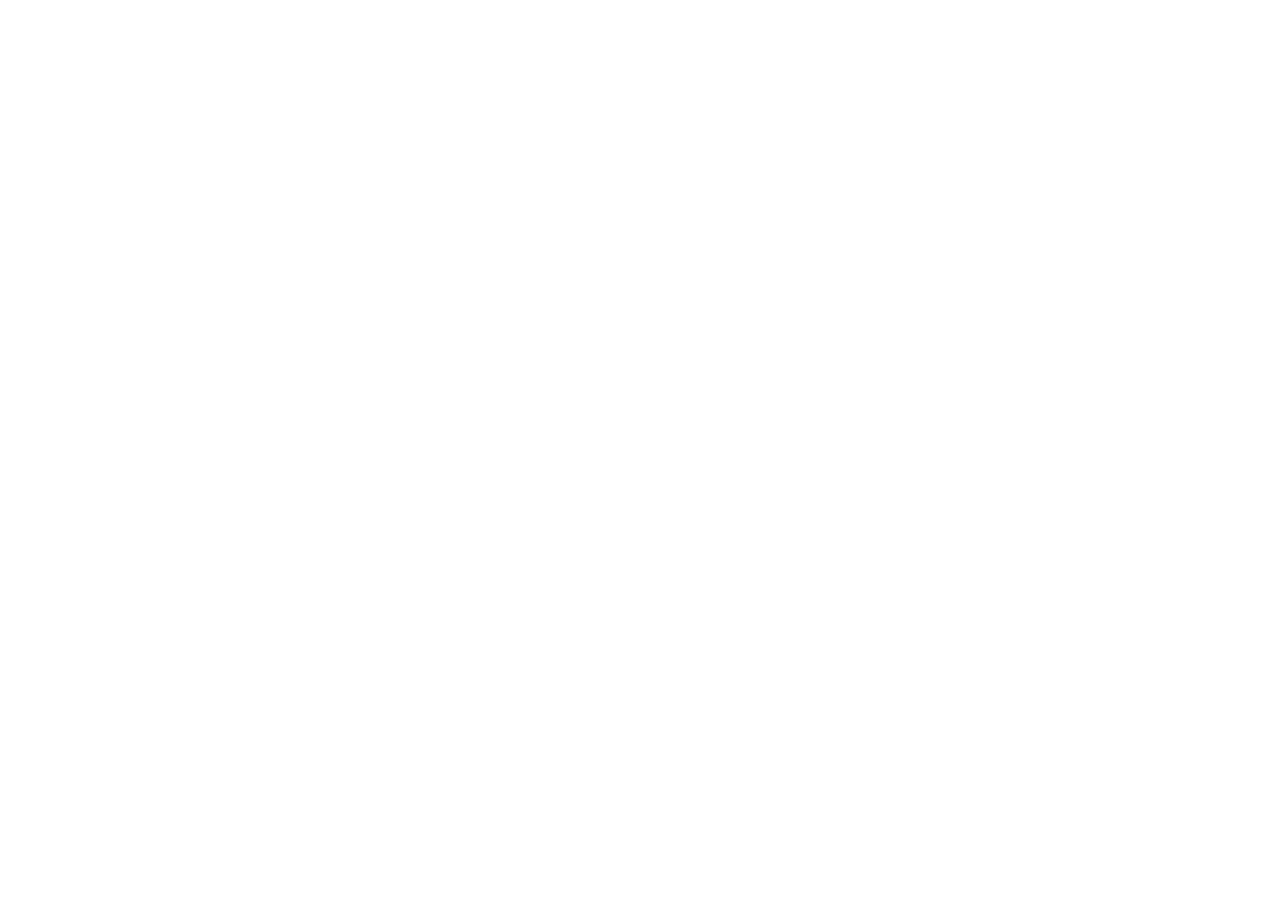
==== index.html.html @ 64e6bea6 "set background color" ====
<!DOCTYPE html>
  <html lang="en-ca">
  <head>
    <meta charset="utf-8">
    <title>Dinosaur Designs</title>
    <meta name="viewport" content="width=device-width,initial-scale=1">
    <link href=".css" rel="stylesheet">
  </head>
  <body>

  </body>
  </html>
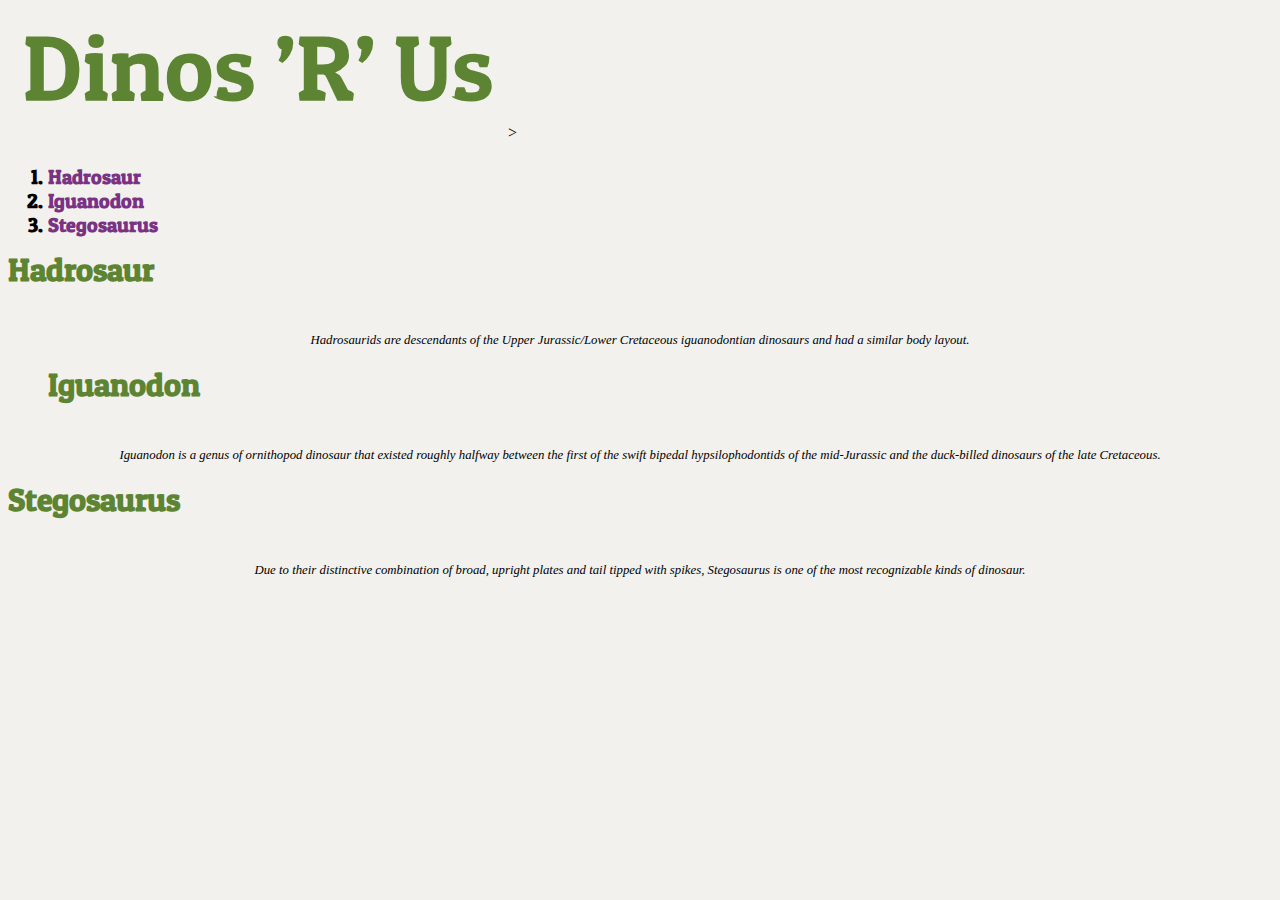
==== commit 93050ad6: "add content to css file" ====
--- a/index.html.html
+++ b/index.html.html
@@ -3,9 +3,38 @@
   <head>
     <meta charset="utf-8">
     <title>Dinosaur Designs</title>
+    <svg xmlns="http://www.w3.org/2000/svg" width="500" height="130" viewBox="0 0 500 130"><defs><style>.a{fill:#5d8432;}</style></defs><title>logo</title><path class="a" d="M41.9,92.8H18.2l-0.9-7.7q1.2-1.6,5.1-3.1V39.5q-3.8-1.4-5.1-3.2l0.9-7.7H38.9q15,0,23.7,8.4t8.8,24.6q0,16.2-7.9,23.7T41.9,92.8ZM35.8,82.7h6.7q7,0,11-4.2t4-16.4q0-23.2-17.6-23.2H35.8V82.7Z"/><path class="a" d="M77.6,46.3a43,43,0,0,1,9.7-1.2q4.5,0,7.5.3V82.5a12.5,12.5,0,0,1,5.1,3.2L99,92.8H77.6l-0.9-7.2q1.3-1.8,5.1-3.2V56.6a12,12,0,0,1-5.1-3.2Zm10.5-6.4q-7.8,0-7.8-7t7.8-7q7.8,0,7.8,7T88.1,39.9Z"/><path class="a" d="M104.5,46.3a43.6,43.6,0,0,1,9.2-1.1l6.8,0.2V50a18.3,18.3,0,0,1,6.2-3.2,23.8,23.8,0,0,1,7.4-1.3q9.1,0,12.8,4.3t3.7,14.8V82.5a12.5,12.5,0,0,1,5.1,3.2l-0.9,7.2H133.4l-0.9-7.2q1.3-1.8,5.1-3.2V64.1q0-5-1.6-6.7t-5.8-1.7a14.4,14.4,0,0,0-8.4,3V82.5a12.5,12.5,0,0,1,5.1,3.2l-0.9,7.2H104.5l-0.9-7.2q1.3-1.8,5.1-3.2V56.6a12,12,0,0,1-5.1-3.2Z"/><path class="a" d="M180.4,93.5q-11,0-16.3-5.9T158.8,70q0-11.9,5.9-18.1t17-6.3q11.1,0,16.4,5.6t5.3,17.4q0,11.9-6,18.4T180.4,93.5Zm-8.2-24.4q0,14.9,8.9,14.9a7.5,7.5,0,0,0,6.7-3.4q2.2-3.4,2.2-11.1,0-14.5-9.1-14.5a7.4,7.4,0,0,0-6.6,3.2Q172.2,61.5,172.2,69.2Z"/><path class="a" d="M226.8,53.9q-6.1,0-6.1,3.6t6.4,5.1l7.3,2q11.3,3,11.3,13.1a14.7,14.7,0,0,1-4.9,11.4q-4.9,4.4-15.5,4.4t-16.6-3-0.1-2a20.3,20.3,0,0,1,2-9.2h7.7A14.3,14.3,0,0,1,220,84a19.4,19.4,0,0,0,5.3.6q8.2,0,8.2-4.6a3.1,3.1,0,0,0-1.1-2.5,12.3,12.3,0,0,0-4.4-1.9l-7.3-2.1a19.9,19.9,0,0,1-8.8-4.7q-3.2-3.1-3.2-9.2a12.2,12.2,0,0,1,4.9-10q4.9-3.9,14.1-3.9a39.5,39.5,0,0,1,15.5,2.7c0.1,0.6.1,1.2,0.1,1.9a19.7,19.7,0,0,1-2,8.9h-7.6a13.2,13.2,0,0,1-1.6-4.5A21.5,21.5,0,0,0,226.8,53.9Z"/><path class="a" d="M269.4,34.9q0-7.1,7.9-7.1t7.9,7.1a22.3,22.3,0,0,1-3.2,11.6,27.1,27.1,0,0,1-7.6,8.5l-3.9-2.4a19.4,19.4,0,0,0,3.1-10,10.1,10.1,0,0,0-.1-1.4,5.5,5.5,0,0,1-2.9-2.3A6.9,6.9,0,0,1,269.4,34.9Z"/><path class="a" d="M341,47.4A15,15,0,0,1,337,58a25.3,25.3,0,0,1-9.9,6.5q4.6,2,6.1,4.7l6.8,12.9q4.4,1.5,5.9,3.4l-0.9,7.2H329.4L318.7,70q-1.5-3.4-3.4-3.4h-6V81.5q6.8,1.5,8.5,3.6l-0.9,7.7H291.6l-0.9-7.7q1.2-1.6,5.1-3.1V39.5q-3.8-1.4-5.1-3.2l0.9-7.7h23.7q13,0.2,19.3,4.2T341,47.4Zm-26.3-8.6h-5.5V56.4h5.3q6.3,0,9.4-1.9t3.1-6.8q0-4.9-3.2-6.9T314.7,38.8Z"/><path class="a" d="M349.3,34.9q0-7.1,7.9-7.1t7.9,7.1a22.3,22.3,0,0,1-3.2,11.6,27.1,27.1,0,0,1-7.6,8.5l-3.9-2.4a19.4,19.4,0,0,0,3.1-10,10.1,10.1,0,0,0-.1-1.4,5.5,5.5,0,0,1-2.9-2.3A6.9,6.9,0,0,1,349.3,34.9Z"/><path class="a" d="M433,87.6q-5.5,5.9-17.9,5.9t-17.3-5.8q-5-5.8-5-18.2v-30a12,12,0,0,1-5.1-3.2l0.9-7.7h21.7l0.9,7.7a12.5,12.5,0,0,1-5.1,3.2V69.9q0,6.7,2.2,9.9t7.9,3.2q5.7,0,8-3.3t2.3-9.8V39.5q-3.8-1.4-5.1-3.2l0.9-7.7h20.4l0.9,7.7a12.5,12.5,0,0,1-5.1,3.2v30Q438.5,81.7,433,87.6Z"/><path class="a" d="M464.8,53.9q-6.1,0-6.1,3.6t6.4,5.1l7.3,2q11.3,3,11.3,13.1a14.7,14.7,0,0,1-4.9,11.4q-4.9,4.4-15.5,4.4t-16.6-3-0.1-2a20.3,20.3,0,0,1,2-9.2h7.7A14.3,14.3,0,0,1,458,84a19.4,19.4,0,0,0,5.3.6q8.2,0,8.2-4.6a3.1,3.1,0,0,0-1.1-2.5,12.3,12.3,0,0,0-4.4-1.9l-7.3-2.1a19.9,19.9,0,0,1-8.8-4.7q-3.2-3.1-3.2-9.2a12.2,12.2,0,0,1,4.9-10q4.9-3.9,14.1-3.9a39.5,39.5,0,0,1,15.5,2.7c0.1,0.6.1,1.2,0.1,1.9a19.7,19.7,0,0,1-2,8.9h-7.6a13.2,13.2,0,0,1-1.6-4.5A21.5,21.5,0,0,0,464.8,53.9Z"/></svg>>
     <meta name="viewport" content="width=device-width,initial-scale=1">
-    <link href=".css" rel="stylesheet">
+    <link href="css/main.css" rel="stylesheet">
+    <link href="https://fonts.googleapis.com/css?family=Patua+One" rel="stylesheet">
+    <nav>
+      <ol>
+        <li><a href="#">Hadrosaur</a></li>
+        <li><a href="#">Iguanodon</a></li>
+        <li><a href="#">Stegosaurus</a></li>
+    </nav>
   </head>
+  <h1>Hadrosaur</h1><font-size+2>
+  <figure>
+    <title> Hadrosaur </title>
+    <img src="images/hadrosaur.jpg" alt="" width="100%">
+    <figcaption><i>Hadrosaurids are descendants of the Upper Jurassic/Lower Cretaceous iguanodontian
+      dinosaurs and had a similar body layout.</i></figcaption>
+  </figure>
+  <figure>
+    <h1> Iguanodon</h1>
+    <title> Iguanodon </title>
+    <img src="images/iguanodon.jpg" alt="" width="100%">
+    <figcaption><i>Iguanodon is a genus of ornithopod dinosaur that existed roughly halfway between the first of the swift bipedal hypsilophodontids of the mid-Jurassic and the duck-billed dinosaurs of the late Cretaceous.
+</i></figcaption>
+  </figure>
+  <h1>Stegosaurus</h1>
+  <figure>
+    <title> Stegosaurus</title>
+    <img src="images/stegosaurus.jpg" alt="" width="100%">
+    <figcaption><i>Due to their distinctive combination of broad, upright plates and tail tipped with spikes, Stegosaurus is one of the most recognizable kinds of dinosaur.
+</i></figcaption>
+  </figure>
   <body>
 
   </body>
--- a/css/main.css
+++ b/css/main.css
@@ -0,0 +1,25 @@
+html {
+  background-color: #f2f1ed;
+  font-family: Georgia, serif;
+  line-height: 1.5rem
+}
+nav
+{font-weight:bold;
+font-family: 'Patua One', cursive;
+font-size: 1.25rem
+}
+a:link{
+color:#793284;
+text-decoration: none;}
+a:hover{
+color:#b42885;
+text-decoration: none;}
+h1,h2,h3{
+  font-family: 'Patua One', cursive;
+  color:#5d8432
+}
+h1{font-size:200%}
+figure
+figcaption{
+  text-align:center;
+  font-size:80%}
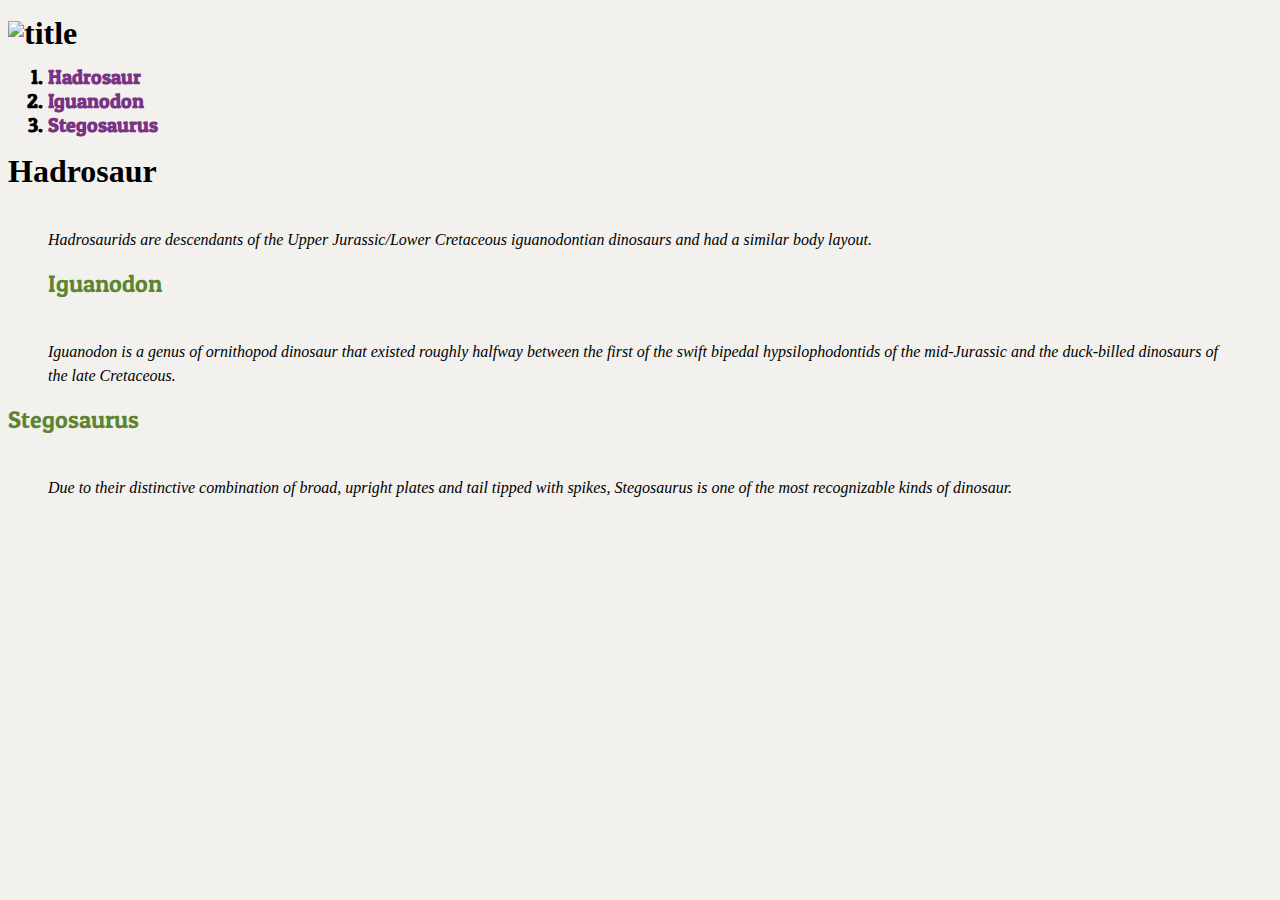
==== commit 6aacc209: "make changes to css file content" ====
--- a/index.html.html
+++ b/index.html.html
@@ -3,18 +3,21 @@
   <head>
     <meta charset="utf-8">
     <title>Dinosaur Designs</title>
-    <svg xmlns="http://www.w3.org/2000/svg" width="500" height="130" viewBox="0 0 500 130"><defs><style>.a{fill:#5d8432;}</style></defs><title>logo</title><path class="a" d="M41.9,92.8H18.2l-0.9-7.7q1.2-1.6,5.1-3.1V39.5q-3.8-1.4-5.1-3.2l0.9-7.7H38.9q15,0,23.7,8.4t8.8,24.6q0,16.2-7.9,23.7T41.9,92.8ZM35.8,82.7h6.7q7,0,11-4.2t4-16.4q0-23.2-17.6-23.2H35.8V82.7Z"/><path class="a" d="M77.6,46.3a43,43,0,0,1,9.7-1.2q4.5,0,7.5.3V82.5a12.5,12.5,0,0,1,5.1,3.2L99,92.8H77.6l-0.9-7.2q1.3-1.8,5.1-3.2V56.6a12,12,0,0,1-5.1-3.2Zm10.5-6.4q-7.8,0-7.8-7t7.8-7q7.8,0,7.8,7T88.1,39.9Z"/><path class="a" d="M104.5,46.3a43.6,43.6,0,0,1,9.2-1.1l6.8,0.2V50a18.3,18.3,0,0,1,6.2-3.2,23.8,23.8,0,0,1,7.4-1.3q9.1,0,12.8,4.3t3.7,14.8V82.5a12.5,12.5,0,0,1,5.1,3.2l-0.9,7.2H133.4l-0.9-7.2q1.3-1.8,5.1-3.2V64.1q0-5-1.6-6.7t-5.8-1.7a14.4,14.4,0,0,0-8.4,3V82.5a12.5,12.5,0,0,1,5.1,3.2l-0.9,7.2H104.5l-0.9-7.2q1.3-1.8,5.1-3.2V56.6a12,12,0,0,1-5.1-3.2Z"/><path class="a" d="M180.4,93.5q-11,0-16.3-5.9T158.8,70q0-11.9,5.9-18.1t17-6.3q11.1,0,16.4,5.6t5.3,17.4q0,11.9-6,18.4T180.4,93.5Zm-8.2-24.4q0,14.9,8.9,14.9a7.5,7.5,0,0,0,6.7-3.4q2.2-3.4,2.2-11.1,0-14.5-9.1-14.5a7.4,7.4,0,0,0-6.6,3.2Q172.2,61.5,172.2,69.2Z"/><path class="a" d="M226.8,53.9q-6.1,0-6.1,3.6t6.4,5.1l7.3,2q11.3,3,11.3,13.1a14.7,14.7,0,0,1-4.9,11.4q-4.9,4.4-15.5,4.4t-16.6-3-0.1-2a20.3,20.3,0,0,1,2-9.2h7.7A14.3,14.3,0,0,1,220,84a19.4,19.4,0,0,0,5.3.6q8.2,0,8.2-4.6a3.1,3.1,0,0,0-1.1-2.5,12.3,12.3,0,0,0-4.4-1.9l-7.3-2.1a19.9,19.9,0,0,1-8.8-4.7q-3.2-3.1-3.2-9.2a12.2,12.2,0,0,1,4.9-10q4.9-3.9,14.1-3.9a39.5,39.5,0,0,1,15.5,2.7c0.1,0.6.1,1.2,0.1,1.9a19.7,19.7,0,0,1-2,8.9h-7.6a13.2,13.2,0,0,1-1.6-4.5A21.5,21.5,0,0,0,226.8,53.9Z"/><path class="a" d="M269.4,34.9q0-7.1,7.9-7.1t7.9,7.1a22.3,22.3,0,0,1-3.2,11.6,27.1,27.1,0,0,1-7.6,8.5l-3.9-2.4a19.4,19.4,0,0,0,3.1-10,10.1,10.1,0,0,0-.1-1.4,5.5,5.5,0,0,1-2.9-2.3A6.9,6.9,0,0,1,269.4,34.9Z"/><path class="a" d="M341,47.4A15,15,0,0,1,337,58a25.3,25.3,0,0,1-9.9,6.5q4.6,2,6.1,4.7l6.8,12.9q4.4,1.5,5.9,3.4l-0.9,7.2H329.4L318.7,70q-1.5-3.4-3.4-3.4h-6V81.5q6.8,1.5,8.5,3.6l-0.9,7.7H291.6l-0.9-7.7q1.2-1.6,5.1-3.1V39.5q-3.8-1.4-5.1-3.2l0.9-7.7h23.7q13,0.2,19.3,4.2T341,47.4Zm-26.3-8.6h-5.5V56.4h5.3q6.3,0,9.4-1.9t3.1-6.8q0-4.9-3.2-6.9T314.7,38.8Z"/><path class="a" d="M349.3,34.9q0-7.1,7.9-7.1t7.9,7.1a22.3,22.3,0,0,1-3.2,11.6,27.1,27.1,0,0,1-7.6,8.5l-3.9-2.4a19.4,19.4,0,0,0,3.1-10,10.1,10.1,0,0,0-.1-1.4,5.5,5.5,0,0,1-2.9-2.3A6.9,6.9,0,0,1,349.3,34.9Z"/><path class="a" d="M433,87.6q-5.5,5.9-17.9,5.9t-17.3-5.8q-5-5.8-5-18.2v-30a12,12,0,0,1-5.1-3.2l0.9-7.7h21.7l0.9,7.7a12.5,12.5,0,0,1-5.1,3.2V69.9q0,6.7,2.2,9.9t7.9,3.2q5.7,0,8-3.3t2.3-9.8V39.5q-3.8-1.4-5.1-3.2l0.9-7.7h20.4l0.9,7.7a12.5,12.5,0,0,1-5.1,3.2v30Q438.5,81.7,433,87.6Z"/><path class="a" d="M464.8,53.9q-6.1,0-6.1,3.6t6.4,5.1l7.3,2q11.3,3,11.3,13.1a14.7,14.7,0,0,1-4.9,11.4q-4.9,4.4-15.5,4.4t-16.6-3-0.1-2a20.3,20.3,0,0,1,2-9.2h7.7A14.3,14.3,0,0,1,458,84a19.4,19.4,0,0,0,5.3.6q8.2,0,8.2-4.6a3.1,3.1,0,0,0-1.1-2.5,12.3,12.3,0,0,0-4.4-1.9l-7.3-2.1a19.9,19.9,0,0,1-8.8-4.7q-3.2-3.1-3.2-9.2a12.2,12.2,0,0,1,4.9-10q4.9-3.9,14.1-3.9a39.5,39.5,0,0,1,15.5,2.7c0.1,0.6.1,1.2,0.1,1.9a19.7,19.7,0,0,1-2,8.9h-7.6a13.2,13.2,0,0,1-1.6-4.5A21.5,21.5,0,0,0,464.8,53.9Z"/></svg>>
+    <meta name="handheldfriendly"content="true">
+    <meta name="mobileoptimized"content="240">
     <meta name="viewport" content="width=device-width,initial-scale=1">
+    <link href="https://fonts.googleapis.com/css?family=Patua+One" rel="stylesheet">
     <link href="css/main.css" rel="stylesheet">
-    <link href="https://fonts.googleapis.com/css?family=Patua+One" rel="stylesheet">
+  </head>
+  <body>
+    <h1><img src="images/dinos-r-us"alt="title"</h1>
     <nav>
       <ol>
         <li><a href="#">Hadrosaur</a></li>
         <li><a href="#">Iguanodon</a></li>
         <li><a href="#">Stegosaurus</a></li>
     </nav>
-  </head>
-  <h1>Hadrosaur</h1><font-size+2>
+  <h1>Hadrosaur</h1>
   <figure>
     <title> Hadrosaur </title>
     <img src="images/hadrosaur.jpg" alt="" width="100%">
@@ -22,20 +25,17 @@
       dinosaurs and had a similar body layout.</i></figcaption>
   </figure>
   <figure>
-    <h1> Iguanodon</h1>
+    <h2> Iguanodon</h2>
     <title> Iguanodon </title>
     <img src="images/iguanodon.jpg" alt="" width="100%">
-    <figcaption><i>Iguanodon is a genus of ornithopod dinosaur that existed roughly halfway between the first of the swift bipedal hypsilophodontids of the mid-Jurassic and the duck-billed dinosaurs of the late Cretaceous.
-</i></figcaption>
+    <figcaption><i>Iguanodon is a genus of ornithopod dinosaur that existed roughly halfway between the first of the swift bipedal hypsilophodontids of the mid-Jurassic and the duck-billed dinosaurs of the late Cretaceous.</caption></i></figcaption>
   </figure>
-  <h1>Stegosaurus</h1>
+  <h2>Stegosaurus</h2>
   <figure>
     <title> Stegosaurus</title>
     <img src="images/stegosaurus.jpg" alt="" width="100%">
     <figcaption><i>Due to their distinctive combination of broad, upright plates and tail tipped with spikes, Stegosaurus is one of the most recognizable kinds of dinosaur.
 </i></figcaption>
   </figure>
-  <body>
-
   </body>
   </html>
--- a/css/main.css
+++ b/css/main.css
@@ -14,12 +14,17 @@
 a:hover{
 color:#b42885;
 text-decoration: none;}
-h1,h2,h3{
+h2{
   font-family: 'Patua One', cursive;
-  color:#5d8432
+  color:#5d8432;
+  font-weight:normal;
 }
-h1{font-size:200%}
-figure
+
+figure1
 figcaption{
   text-align:center;
-  font-size:80%}
+  font-size:}
+figure2
+figcaption{
+  text-align:center;
+  font-size:}
